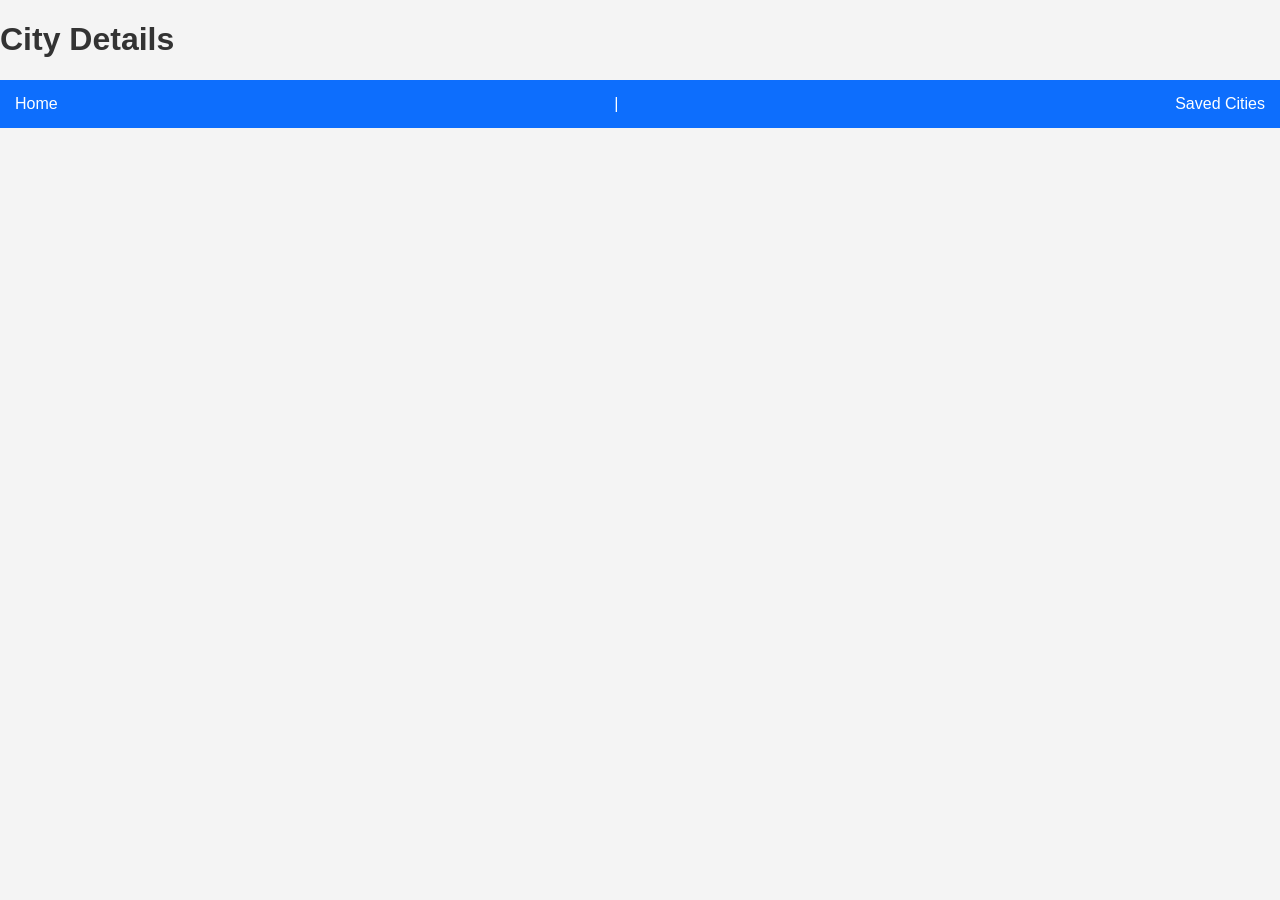
==== city.html @ e78d9d46 "Add city.html page" ====
<!DOCTYPE html>
<html>
<head>
    <title>City Details</title>
    <link rel="stylesheet" href="style.css">
</head>
<body>

<h1>City Details</h1>

<nav>
    <a href="index.html">Home</a> |
    <a href="saved.html">Saved Cities</a>
</nav>

<script src="script.js"></script>

</body>
</html>
---- style.css ----
body{
    font-family: Arial, sans-serif;
    background-color: #f4f4f4;
    color: #333;
    margin: 0;
    padding: 0;
}

nav{
    background-color: #0d6efd;
    color: white;
    display: flex;
    justify-content: space-between;
    align-items: center;
    padding: 15px;
}

nav ul{
    list-style: none;
    display: flex;
    gap: 20px;
}

nav a{
    color: white;
    text-decoration: none;
}

section{
    margin: 20px;
    padding: 20px;
}
.skills{
    display:flex;
    flex-wrap:wrap;
    gap:15px;
    list-style: none;
padding: 0;
}

.skills li{
    list-style:none;
    background:white;
    padding:15px 20px;
    border-radius:10px;
    box-shadow:0 2px 5px rgba(0,0,0,0.2);
    transition:0.3s;
}

.skills li:hover{
    background:#0d6efd;
    color:white;
    transform:translateY(-5px);
}
table{
    width:100%;
    border-collapse:collapse;
    margin-top:20px;
}

th, td{
    border:1px solid #ccc;
    padding:12px;
    text-align:center;
}

th{
    background:#0d6efd;
    color:white;
}
form{
    display:flex;
    flex-direction:column;
    gap:15px;
}

input,
textarea{
    padding:10px;
    border:1px solid #ccc;
    border-radius:5px;
    font-size:16px;
}

button{
    background:#0d6efd;
    color:white;
    border:none;
    padding:10px;
    border-radius:5px;
    cursor:pointer;
}

button:hover{
    background:#084298;
}
/* Responsive Design */

nav ul {
    flex-wrap: wrap;
}

@media (max-width: 767px) {
    nav {
        flex-direction: column;
        align-items: center;
    }

    .skills {
        flex-direction: column;
    }

    .skills li {
        width: 100%;
        box-sizing: border-box;
    }

    section {
        margin: 1rem;
        padding: 1rem;
    }
}

@media (min-width: 768px) {
    .skills {
        flex-direction: row;
        justify-content: center;
    }

    .skills li {
        width: 200px;
    }
}
.dark-mode{
    background-color:#222;
    color:white;
}

.dark-mode nav{
    background-color:#111;
}

.dark-mode table{
    color:white;
}

.dark-mode input,
.dark-mode textarea{
    background:#333;
    color:white;
    border:1px solid #666;
}

#darkModeBtn{
    margin:15px;
    padding:10px 15px;
    border:none;
    border-radius:5px;
    cursor:pointer;
}

#darkModeBtn:hover{
    background:#0d6efd;
    color:white;
}
#quoteSection {
    background: #f4f4f4;
    padding: 20px;
    margin: 20px;
    border-radius: 10px;
    text-align: center;
}

#newQuoteBtn {
    padding: 10px 20px;
    margin-top: 10px;
    cursor: pointer;
}
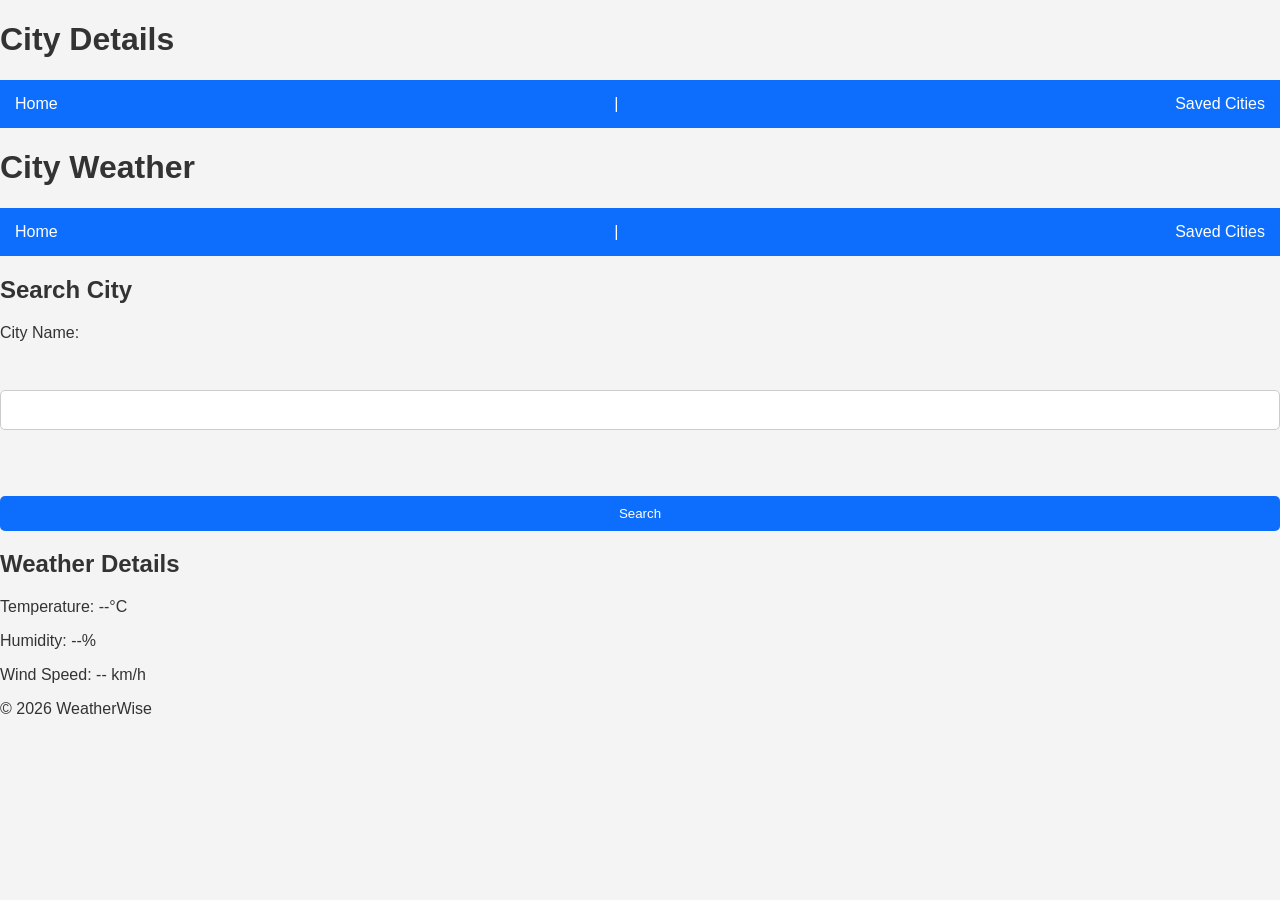
==== commit 3b7849fd: "Add weather search form and city details section" ====
--- a/city.html
+++ b/city.html
@@ -12,6 +12,47 @@
     <a href="index.html">Home</a> |
     <a href="saved.html">Saved Cities</a>
 </nav>
+    <!DOCTYPE html>
+<html>
+<head>
+    <title>City Details</title>
+    <link rel="stylesheet" href="style.css">
+</head>
+<body>
+
+<header>
+    <h1>City Weather</h1>
+
+    <nav>
+        <a href="index.html">Home</a> |
+        <a href="saved.html">Saved Cities</a>
+    </nav>
+</header>
+
+<main>
+    <h2>Search City</h2>
+
+    <form>
+        <label for="city">City Name:</label><br>
+        <input type="text" id="city" name="city"><br><br>
+
+        <button type="submit">Search</button>
+    </form>
+
+    <h2>Weather Details</h2>
+    <p>Temperature: --°C</p>
+    <p>Humidity: --%</p>
+    <p>Wind Speed: -- km/h</p>
+</main>
+
+<footer>
+    <p>&copy; 2026 WeatherWise</p>
+</footer>
+
+<script src="script.js"></script>
+
+</body>
+                        </html>
 
 <script src="script.js"></script>
 
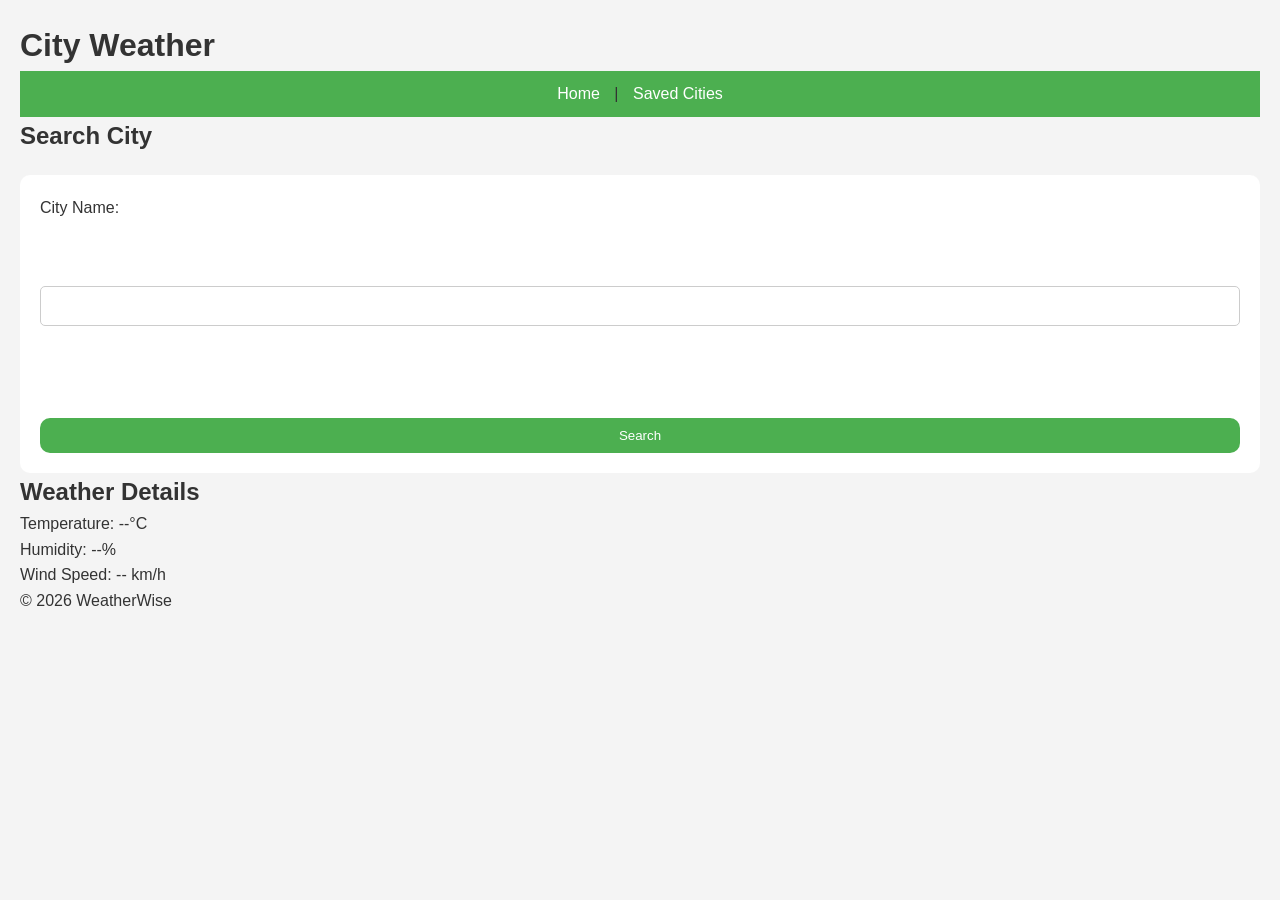
==== commit a6954b6e: "Fixed city page HTML structure" ====
--- a/city.html
+++ b/city.html
@@ -1,18 +1,4 @@
 <!DOCTYPE html>
-<html>
-<head>
-    <title>City Details</title>
-    <link rel="stylesheet" href="style.css">
-</head>
-<body>
-
-<h1>City Details</h1>
-
-<nav>
-    <a href="index.html">Home</a> |
-    <a href="saved.html">Saved Cities</a>
-</nav>
-    <!DOCTYPE html>
 <html>
 <head>
     <title>City Details</title>
@@ -52,9 +38,4 @@
 <script src="script.js"></script>
 
 </body>
-                        </html>
-
-<script src="script.js"></script>
-
-</body>
 </html>
--- a/style.css
+++ b/style.css
@@ -1,19 +1,36 @@
-body{
-    font-family: Arial, sans-serif;
-    background-color: #f4f4f4;
-    color: #333;
-    margin: 0;
-    padding: 0;
-}
-
-nav{
-    background-color: #0d6efd;
+:root {
+  --primary: #4CAF50;
+  --bg: #f4f4f4;
+  --text: #333;
+  --white: #ffffff;
+  --radius: 10px;
+  --space: 20px;
+}
+* {
+  margin: 0;
+  padding: 0;
+  box-sizing: border-box;
+}
+
+body {
+  font-family: Arial, sans-serif;
+  background: var(--bg);
+  color: var(--text);
+  line-height: 1.6;
+  padding: var(--space);
+}
+nav {
+    background: var(--primary);
+    padding: 10px;
+    text-align: center;
+}
+
+nav a {
     color: white;
-    display: flex;
-    justify-content: space-between;
-    align-items: center;
-    padding: 15px;
-}
+    text-decoration: none;
+    margin: 0 10px;
+}
+
 
 nav ul{
     list-style: none;
@@ -82,15 +99,6 @@
     font-size:16px;
 }
 
-button{
-    background:#0d6efd;
-    color:white;
-    border:none;
-    padding:10px;
-    border-radius:5px;
-    cursor:pointer;
-}
-
 button:hover{
     background:#084298;
 }
@@ -176,3 +184,44 @@
     margin-top: 10px;
     cursor: pointer;
 }
+.card,
+form {
+    background: var(--white);
+    padding: 20px;
+    border-radius: var(--radius);
+    margin-top: 20px;
+}
+
+input,
+textarea {
+    width: 100%;
+    padding: 10px;
+    margin: 10px 0;
+      }
+button {
+    background: var(--primary);
+    color: white;
+    border: none;
+    padding: 10px 15px;
+    border-radius: var(--radius);
+    cursor: pointer;
+}
+
+button:hover {
+    opacity: 0.8;
+}
+@media (max-width: 768px) {
+    body {
+        padding: 10px;
+    }
+
+    nav a {
+        display: block;
+        margin: 10px 0;
+    }
+
+    .card,
+    form {
+        width: 100%;
+    }
+}
